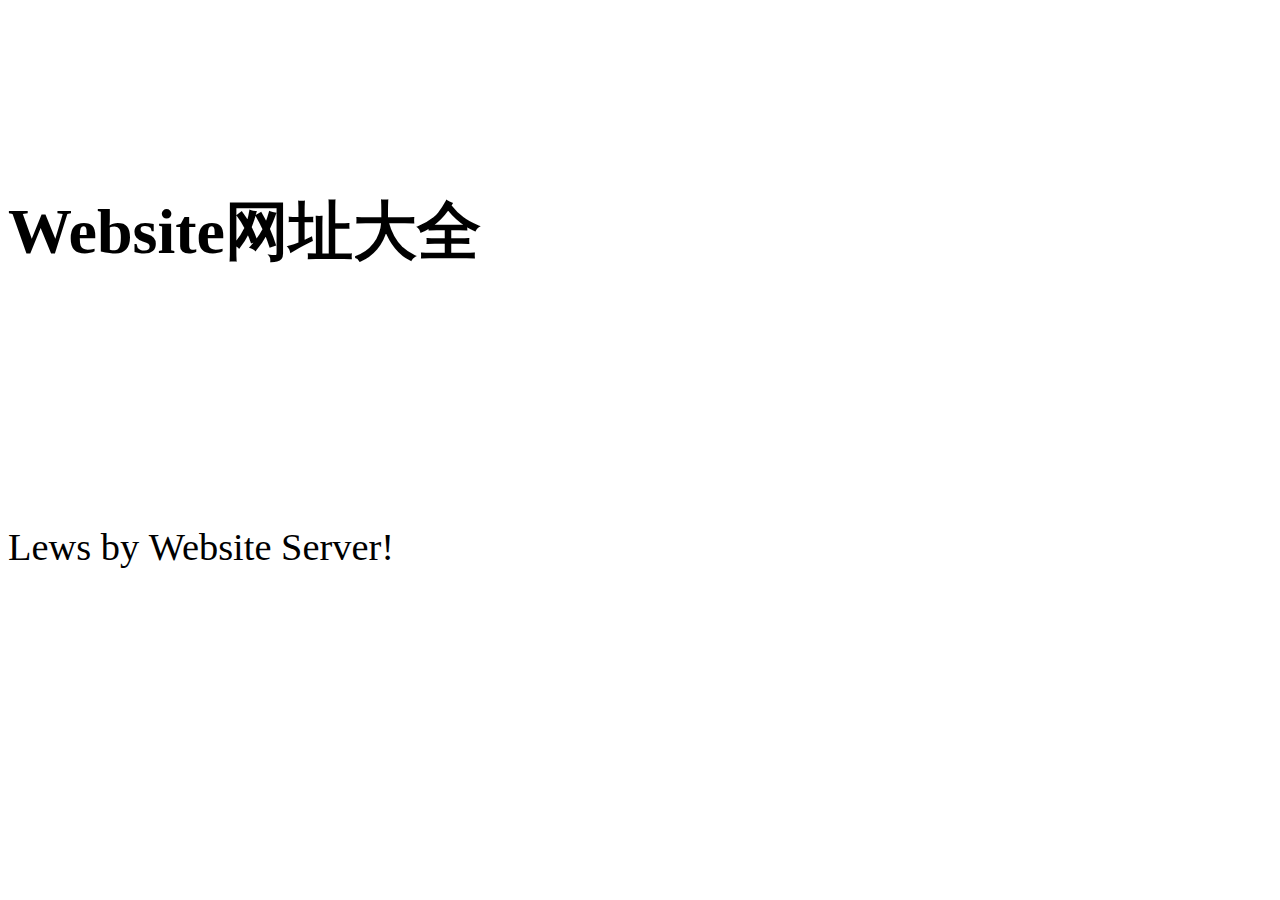
==== index.html @ 6360e908 "Add files via upload" ====
<!DOCTYPE html>
<html>
	<head>
		<title>关关雎鸠，在河之洲</title>
		<meta http-equiv="Content-Type" content="text/html; charset=utf-8" />
		<link rel="icon" href="image/zy.ico" type="image/x-icon" />
		<base target="_blank" />
		<meta name="viewport" content="width=device-width, initial-scale=1, maximum-scale=1">
		<!--手机端-->
		<link rel="stylesheet" type="text/css" href="js/phone.css" media="screen and (max-width: 960px)"
		/>
		<!--电脑端-->
		<link rel="stylesheet" type="text/css" href="js/pc.css" media="screen and (min-width: 960px)"
		/>
	</head>
	<body style="float:left;background: url(https://gimg2.baidu.com/image_search/src=http%3A%2F%2Fpic.616pic.com%2Fbg_w1180%2F00%2F23%2F92%2FkSL8loAeSq.jpg&amp;refer=http%3A%2F%2Fpic.616pic.com&amp;app=2002&amp;size=f9999,10000&amp;q=a80&amp;n=0&amp;g=0n&amp;fmt=auto?sec=1650002525&amp;t=3cb3e3ff12943d76c5c156e399bed652) fixed no-repeat;background-size: 100% 100%;">
		<div class="catalogue">
			<div class="catalogue1" style="margin-top:20vh;font-size:5vw;">
				<strong>Website网址大全</strong>
			</div>
			<div class="catalogue2" id="a">
				<script src="js/index.js" charset="utf-8" type="text/javascript"></script>
			</div>
			<div class="catalogue3" style="font-size: 2.2vh;margin: 30px 0px;padding: 10px 0px;">
				<p><script src="https://tenapi.cn/yiyan/?format=js"></script></p>
			</div>
			<div class="catalogue4" style="margin-top:20vh;font-size: 3vw;">
				Lews&nbsp;by&nbsp;Website&nbsp;Server!
			</div>
		</div>
	</body>

</html>
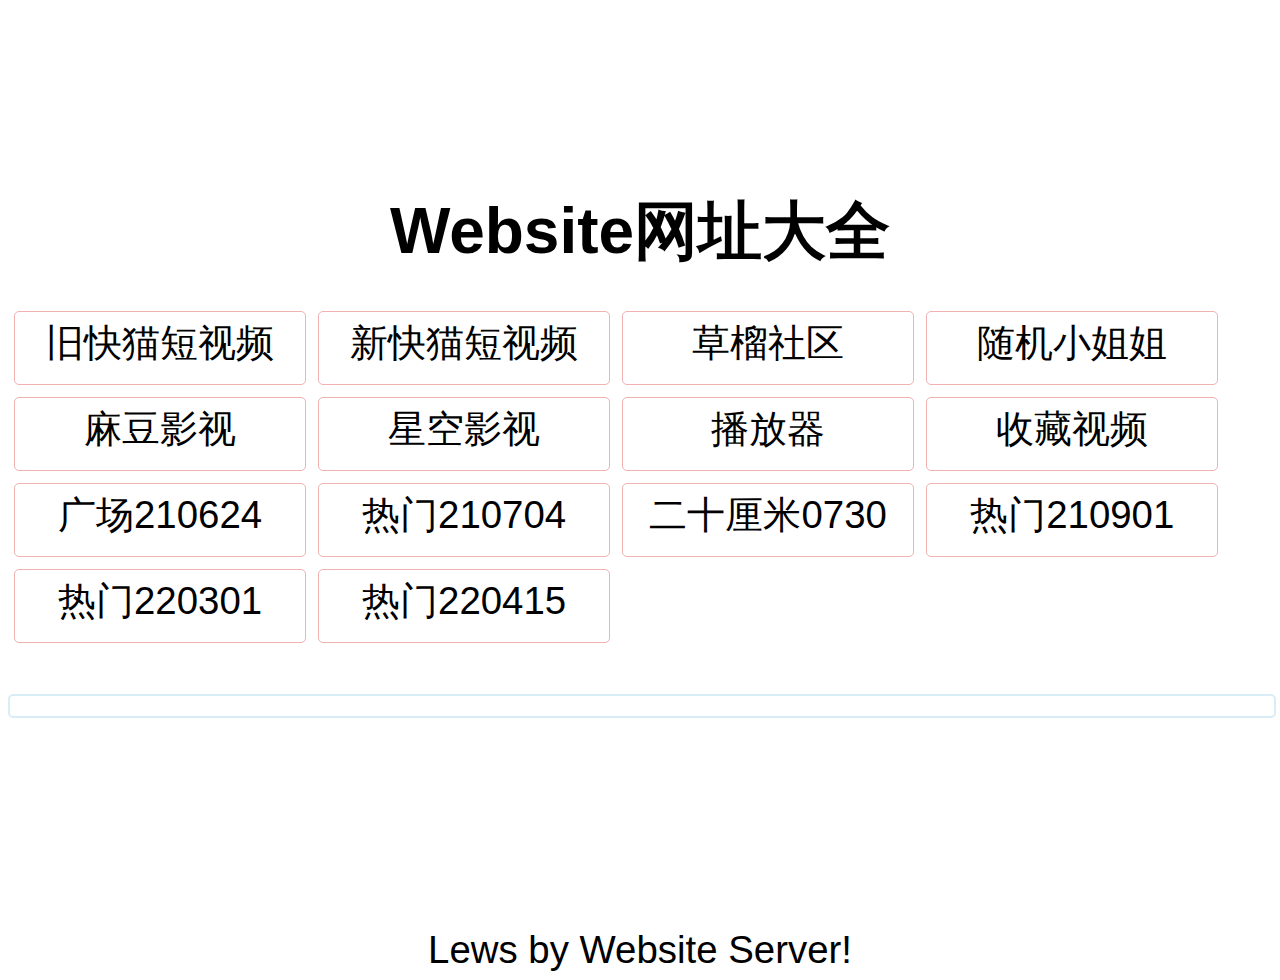
==== commit fb74d7d1: "Update index.html" ====
--- a/index.html
+++ b/index.html
@@ -22,7 +22,6 @@
 				<script src="js/index.js" charset="utf-8" type="text/javascript"></script>
 			</div>
 			<div class="catalogue3" style="font-size: 2.2vh;margin: 30px 0px;padding: 10px 0px;">
-				<p><script src="https://tenapi.cn/yiyan/?format=js"></script></p>
 			</div>
 			<div class="catalogue4" style="margin-top:20vh;font-size: 3vw;">
 				Lews&nbsp;by&nbsp;Website&nbsp;Server!
--- a/js/phone.css
+++ b/js/phone.css
@@ -0,0 +1,17 @@
+  body{background: url(https://api.sunweihu.com/api/sjbz/api.php?method=mobile&lx=meizi);background-size: contain;}
+  a:link {text-decoration: none;}
+
+  .catalogue{font-size:3vw;font-family:arial;width:100%;}
+/*¶¥²¿*/
+  .catalogue1{font-size:3.5vw;margin-top: 15px;margin-bottom: 15px;text-align: center;}
+/*µ¼º½À¸*/
+  .catalogue2 {float:left;width:100%;margin: 10px 0;}
+  .catalogue2 a{float:left;color: #000000;width:20%;height: 22px;border: 1px solid #f2b1b1;border-radius: 5px; margin:4px;padding: 3px;text-align: center;text-decoration: none;}
+/*ÁÐ±í*/
+  .catalogue3 {float:left;border: 2px solid #d9edf7;border-radius: 5px; width: 100%; height:auto;margin: 10px 0;}
+  .catalogue3 a{float:left;text-align:left;width:48%;height:auto;margin-left:4px;}
+  /*.catalogue3 img{height:300px}*/
+  .catalogue3 a>p{overflow:hidden;white-space:nowrap;text-overflow:ellipsis;color: #ff0000;margin: 2px auto;font-size: x-small;}
+ 
+/*Î²²¿*/
+  .catalogue4{float:left;font-size:2vw;text-align: center;font-family:arial;width:100%;}
--- a/js/pc.css
+++ b/js/pc.css
@@ -0,0 +1,17 @@
+  body{overflow-y:scroll;background: url(https://api.sunweihu.com/api/sjbz/api.php?method=pc&lx=meizi) fixed no-repeat;background-size:cover;} 
+  a:link {text-decoration: none;}
+
+  .catalogue{font-size:3vw;font-family:arial;width:100%;}
+/*¶¥²¿*/
+  .catalogue1{font-size:3.5vw;margin-top: 15px;margin-bottom: 15px;text-align: center;}
+/*µ¼º½À¸*/
+  .catalogue2 {width:100%;float: left;margin: 15px 0;}
+  .catalogue2 a{float:left;color: #000000;width:22%;height: 60px;border: 1px solid #f2b1b1;border-radius: 5px; margin:6px;padding: 6px;text-align: center;text-decoration: none;}
+/*ÁÐ±í*/
+  .catalogue3 {float:left;border: 2px solid #d9edf7;border-radius: 5px; width: 100%; height:auto;margin: 15px 0;}
+  .catalogue3 a{float:left;text-align:left;width:24%;height:auto;margin-left:10px;}
+  .catalogue3 img{height:550px}
+  .catalogue3 a>p{overflow:hidden;white-space:nowrap;text-overflow:ellipsis;color: #ff0000;margin: 2px auto;font-size: small;}
+ 
+/*Î²²¿*/
+  .catalogue4{float: left;font-size:2vw;text-align: center;font-family:arial;width:100%;}
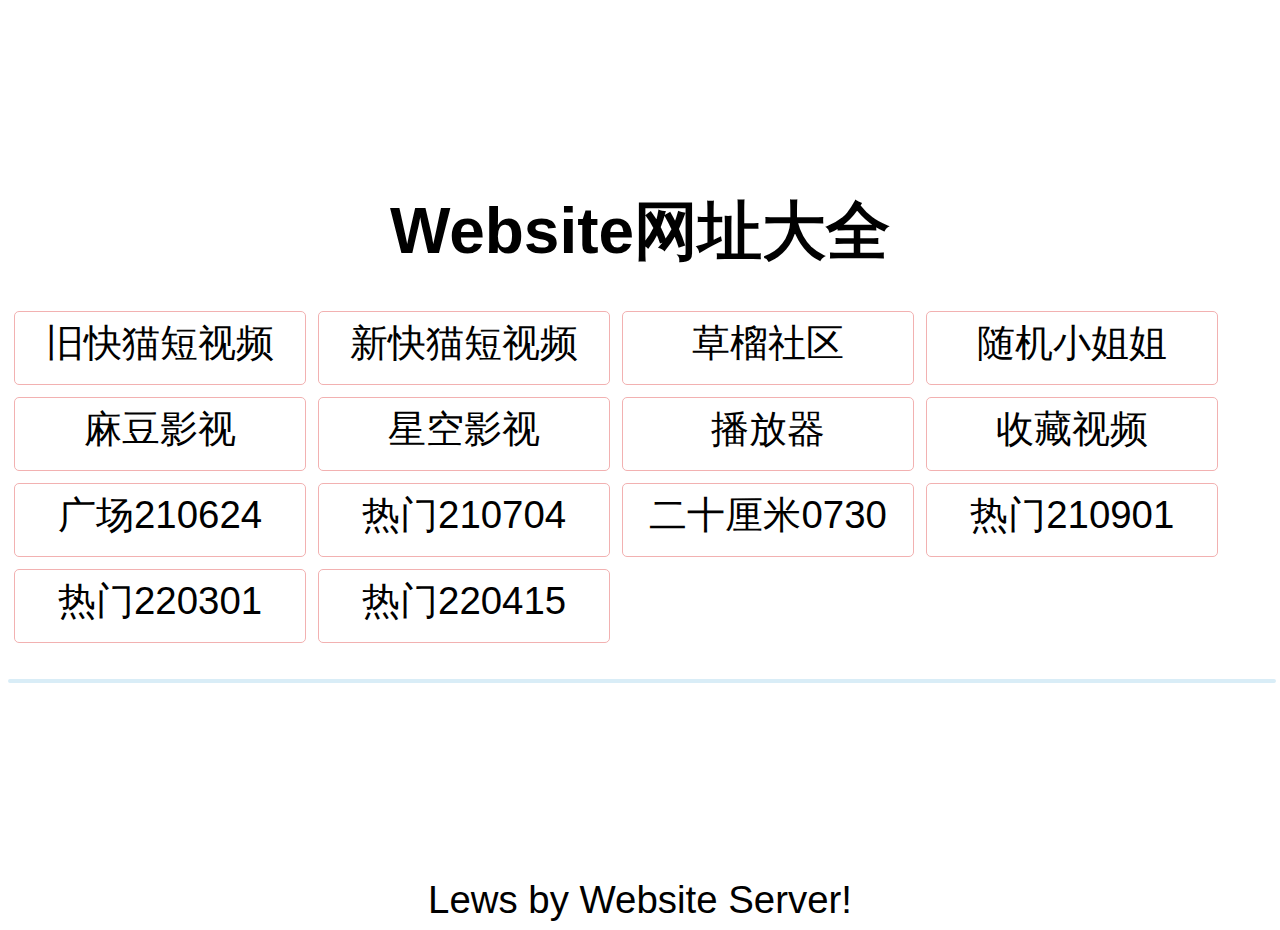
==== commit 52dcbebd: "Update index.html" ====
--- a/index.html
+++ b/index.html
@@ -21,7 +21,7 @@
 			<div class="catalogue2" id="a">
 				<script src="js/index.js" charset="utf-8" type="text/javascript"></script>
 			</div>
-			<div class="catalogue3" style="font-size: 2.2vh;margin: 30px 0px;padding: 10px 0px;">
+			<div class="catalogue3">
 			</div>
 			<div class="catalogue4" style="margin-top:20vh;font-size: 3vw;">
 				Lews&nbsp;by&nbsp;Website&nbsp;Server!
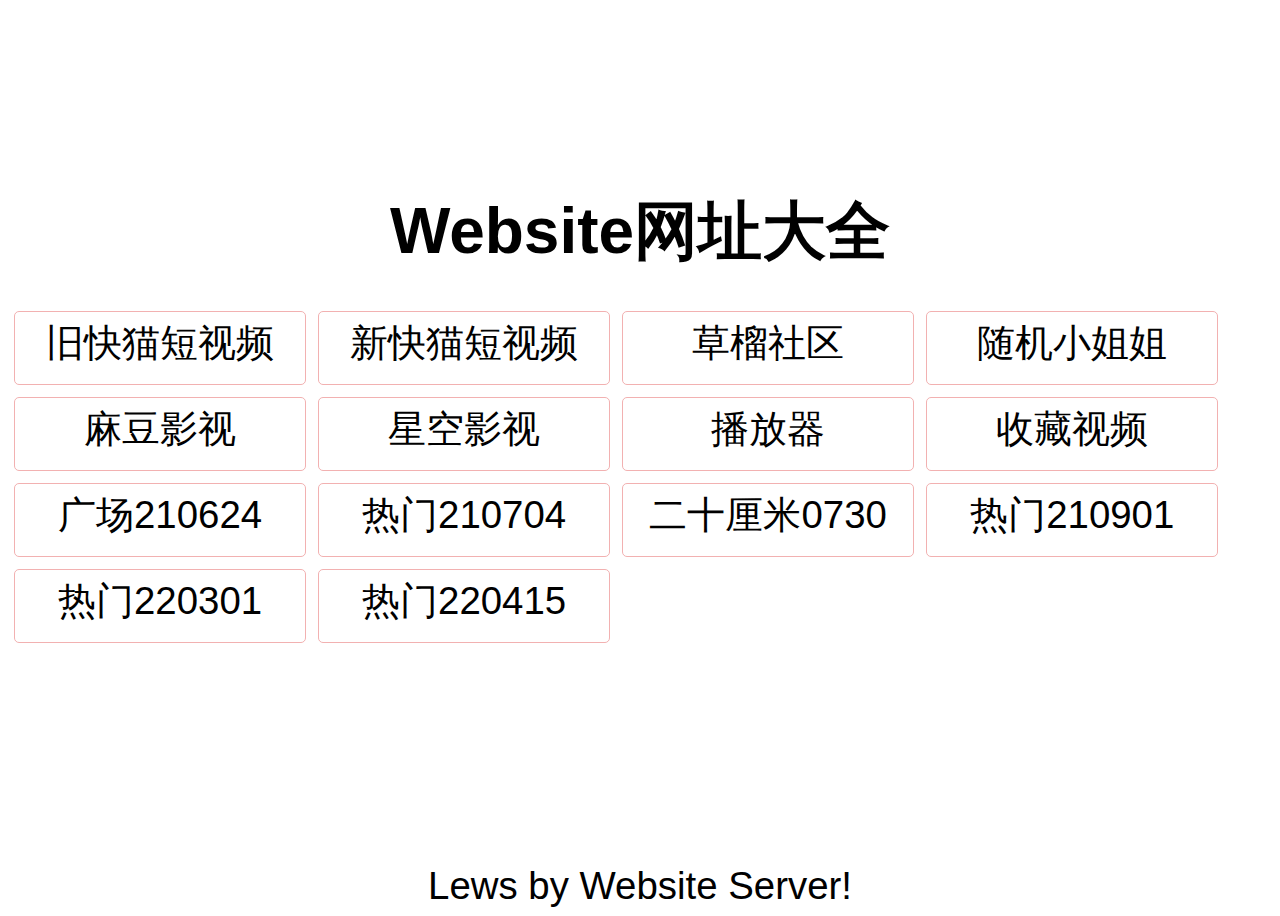
==== commit 418ea4de: "Update index.html" ====
--- a/index.html
+++ b/index.html
@@ -21,7 +21,7 @@
 			<div class="catalogue2" id="a">
 				<script src="js/index.js" charset="utf-8" type="text/javascript"></script>
 			</div>
-			<div class="catalogue3">
+			<div class="catalogue3" style="border: 0px solid #d9edf7;margin:10px 5px;">
 			</div>
 			<div class="catalogue4" style="margin-top:20vh;font-size: 3vw;">
 				Lews&nbsp;by&nbsp;Website&nbsp;Server!
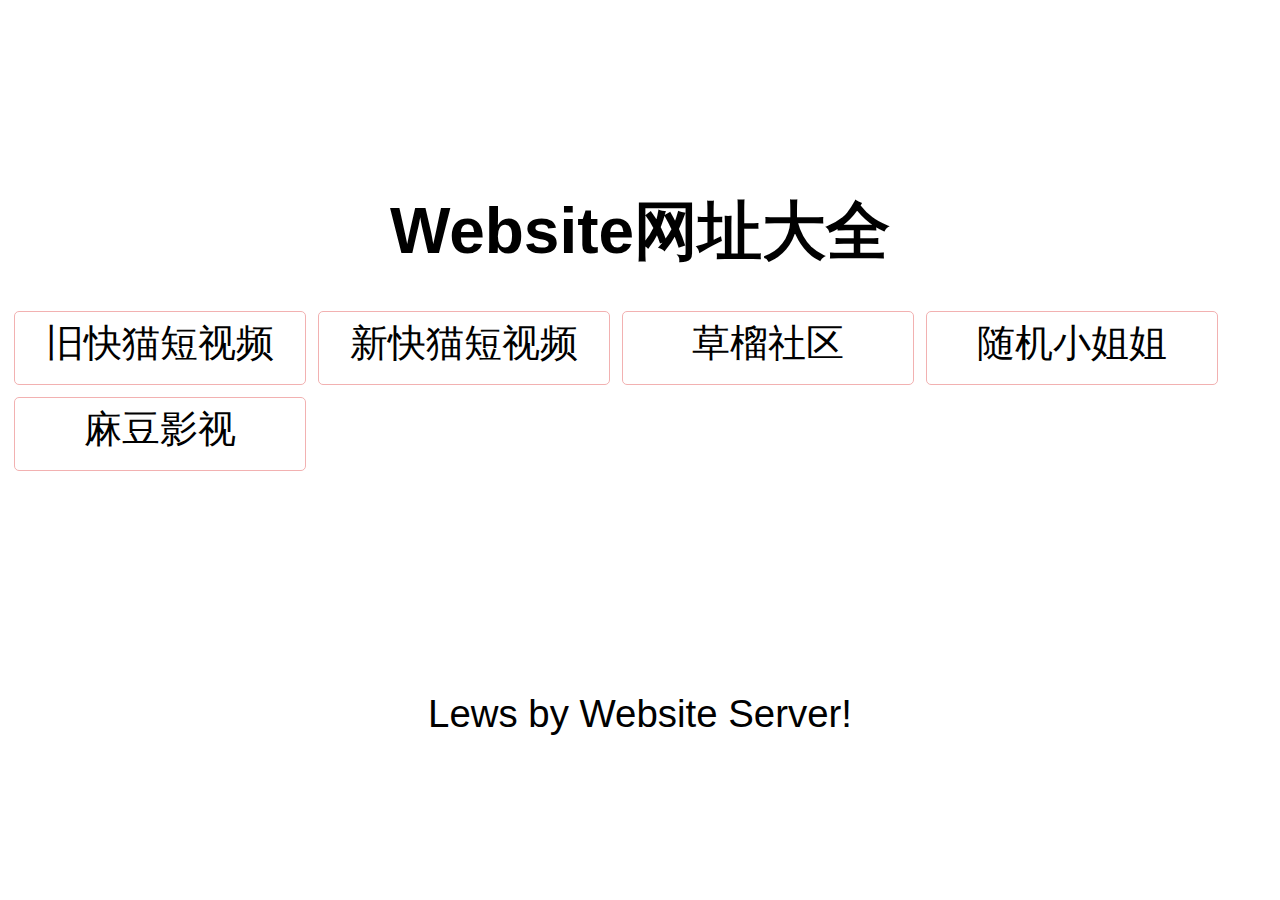
==== commit 2d9c1a18: "Create index.html" ====
--- a/index.html
+++ b/index.html
@@ -1,32 +1,22 @@
 <!DOCTYPE html>
 <html>
-	<head>
-		<title>关关雎鸠，在河之洲</title>
-		<meta http-equiv="Content-Type" content="text/html; charset=utf-8" />
-		<link rel="icon" href="image/zy.ico" type="image/x-icon" />
-		<base target="_blank" />
-		<meta name="viewport" content="width=device-width, initial-scale=1, maximum-scale=1">
-		<!--手机端-->
-		<link rel="stylesheet" type="text/css" href="js/phone.css" media="screen and (max-width: 960px)"
-		/>
-		<!--电脑端-->
-		<link rel="stylesheet" type="text/css" href="js/pc.css" media="screen and (min-width: 960px)"
-		/>
-	</head>
+<head>
+	<title>关关雎鸠，在河之洲</title>
+	<meta http-equiv="Content-Type" content="text/html; charset=utf-8" />
+	<link rel="icon" href="image/zy.ico" type="image/x-icon" />
+	<base target="_blank" />
+	<meta name="viewport" content="width=device-width, initial-scale=1, maximum-scale=1">
+	<!--手机端-->
+	<link rel="stylesheet" type="text/css" href="js/phone.css" media="screen and (max-width: 960px)" />
+	<!--电脑端-->
+	<link rel="stylesheet" type="text/css" href="js/pc.css" media="screen and (min-width: 960px)" />
+</head>
 	<body style="float:left;background: url(https://gimg2.baidu.com/image_search/src=http%3A%2F%2Fpic.616pic.com%2Fbg_w1180%2F00%2F23%2F92%2FkSL8loAeSq.jpg&amp;refer=http%3A%2F%2Fpic.616pic.com&amp;app=2002&amp;size=f9999,10000&amp;q=a80&amp;n=0&amp;g=0n&amp;fmt=auto?sec=1650002525&amp;t=3cb3e3ff12943d76c5c156e399bed652) fixed no-repeat;background-size: 100% 100%;">
 		<div class="catalogue">
-			<div class="catalogue1" style="margin-top:20vh;font-size:5vw;">
-				<strong>Website网址大全</strong>
-			</div>
-			<div class="catalogue2" id="a">
-				<script src="js/index.js" charset="utf-8" type="text/javascript"></script>
-			</div>
-			<div class="catalogue3" style="border: 0px solid #d9edf7;margin:10px 5px;">
-			</div>
-			<div class="catalogue4" style="margin-top:20vh;font-size: 3vw;">
-				Lews&nbsp;by&nbsp;Website&nbsp;Server!
-			</div>
+			<div class="catalogue1" style="margin-top:20vh;font-size:5vw;"><strong>Website网址大全</strong></div>
+			<div class="catalogue2" id="a"><script src="js/index.js" charset="utf-8" type="text/javascript"></script></div>
+			<div class="catalogue3" style="border: 0px solid #d9edf7;margin:10px 5px;"></div>
+			<div class="catalogue4" style="margin-top:20vh;font-size: 3vw;">Lews&nbsp;by&nbsp;Website&nbsp;Server!</div>
 		</div>
 	</body>
-
 </html>
